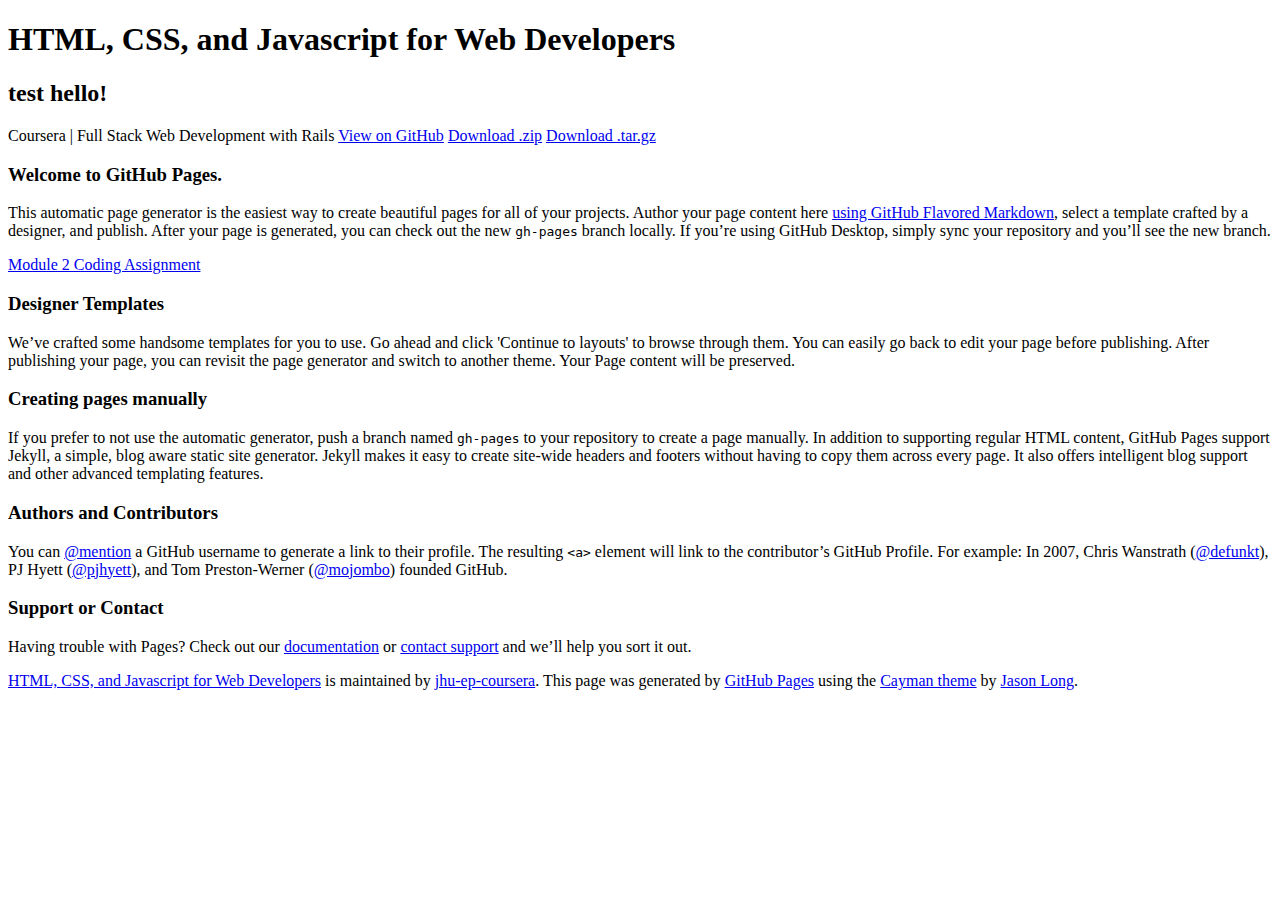
==== index.html @ 46f3ac7b "Update index.html" ====
<!DOCTYPE html>
<html lang="en-us">
  <head>
    <meta charset="UTF-8">
    <title>HTML, CSS, and Javascript for Web Developers by jhu-ep-coursera</title>
    <meta name="viewport" content="width=device-width, initial-scale=1">
    <link rel="stylesheet" type="text/css" href="stylesheets/normalize.css" media="screen">
    <link href='https://fonts.googleapis.com/css?family=Open+Sans:400,700' rel='stylesheet' type='text/css'>
    <link rel="stylesheet" type="text/css" href="stylesheets/stylesheet.css" media="screen">
    <link rel="stylesheet" type="text/css" href="stylesheets/github-light.css" media="screen">
  </head>
  <body>
    <section class="page-header">
      <h1 class="project-name">HTML, CSS, and Javascript for Web Developers</h1>
      <h2> test hello!</h2
      <h2 class="project-tagline">Coursera | Full Stack Web Development with Rails</h2>
      <a href="https://github.com/jhu-ep-coursera/fullstack-course4" class="btn">View on GitHub</a>
      <a href="https://github.com/jhu-ep-coursera/fullstack-course4/zipball/master" class="btn">Download .zip</a>
      <a href="https://github.com/jhu-ep-coursera/fullstack-course4/tarball/master" class="btn">Download .tar.gz</a>
    </section>

    <section class="main-content">
      <h3>
<a id="welcome-to-github-pages" class="anchor" href="#welcome-to-github-pages" aria-hidden="true"><span aria-hidden="true" class="octicon octicon-link"></span></a>Welcome to GitHub Pages.</h3>

<p>This automatic page generator is the easiest way to create beautiful pages for all of your projects. Author your page content here <a href="https://guides.github.com/features/mastering-markdown/">using GitHub Flavored Markdown</a>, select a template crafted by a designer, and publish. After your page is generated, you can check out the new <code>gh-pages</code> branch locally. If you’re using GitHub Desktop, simply sync your repository and you’ll see the new branch.</p>

<p><a href="assignment2">Module 2 Coding Assignment</a></p>

<h3>
<a id="designer-templates" class="anchor" href="#designer-templates" aria-hidden="true"><span aria-hidden="true" class="octicon octicon-link"></span></a>Designer Templates</h3>

<p>We’ve crafted some handsome templates for you to use. Go ahead and click 'Continue to layouts' to browse through them. You can easily go back to edit your page before publishing. After publishing your page, you can revisit the page generator and switch to another theme. Your Page content will be preserved.</p>

<h3>
<a id="creating-pages-manually" class="anchor" href="#creating-pages-manually" aria-hidden="true"><span aria-hidden="true" class="octicon octicon-link"></span></a>Creating pages manually</h3>

<p>If you prefer to not use the automatic generator, push a branch named <code>gh-pages</code> to your repository to create a page manually. In addition to supporting regular HTML content, GitHub Pages support Jekyll, a simple, blog aware static site generator. Jekyll makes it easy to create site-wide headers and footers without having to copy them across every page. It also offers intelligent blog support and other advanced templating features.</p>

<h3>
<a id="authors-and-contributors" class="anchor" href="#authors-and-contributors" aria-hidden="true"><span aria-hidden="true" class="octicon octicon-link"></span></a>Authors and Contributors</h3>

<p>You can <a href="https://help.github.com/articles/basic-writing-and-formatting-syntax/#mentioning-users-and-teams" class="user-mention">@mention</a> a GitHub username to generate a link to their profile. The resulting <code>&lt;a&gt;</code> element will link to the contributor’s GitHub Profile. For example: In 2007, Chris Wanstrath (<a href="https://github.com/defunkt" class="user-mention">@defunkt</a>), PJ Hyett (<a href="https://github.com/pjhyett" class="user-mention">@pjhyett</a>), and Tom Preston-Werner (<a href="https://github.com/mojombo" class="user-mention">@mojombo</a>) founded GitHub.</p>

<h3>
<a id="support-or-contact" class="anchor" href="#support-or-contact" aria-hidden="true"><span aria-hidden="true" class="octicon octicon-link"></span></a>Support or Contact</h3>

<p>Having trouble with Pages? Check out our <a href="https://help.github.com/pages">documentation</a> or <a href="https://github.com/contact">contact support</a> and we’ll help you sort it out.</p>

      <footer class="site-footer">
        <span class="site-footer-owner"><a href="https://github.com/jhu-ep-coursera/fullstack-course4">HTML, CSS, and Javascript for Web Developers</a> is maintained by <a href="https://github.com/jhu-ep-coursera">jhu-ep-coursera</a>.</span>

        <span class="site-footer-credits">This page was generated by <a href="https://pages.github.com">GitHub Pages</a> using the <a href="https://github.com/jasonlong/cayman-theme">Cayman theme</a> by <a href="https://twitter.com/jasonlong">Jason Long</a>.</span>
      </footer>

    </section>

  
  </body>
</html>
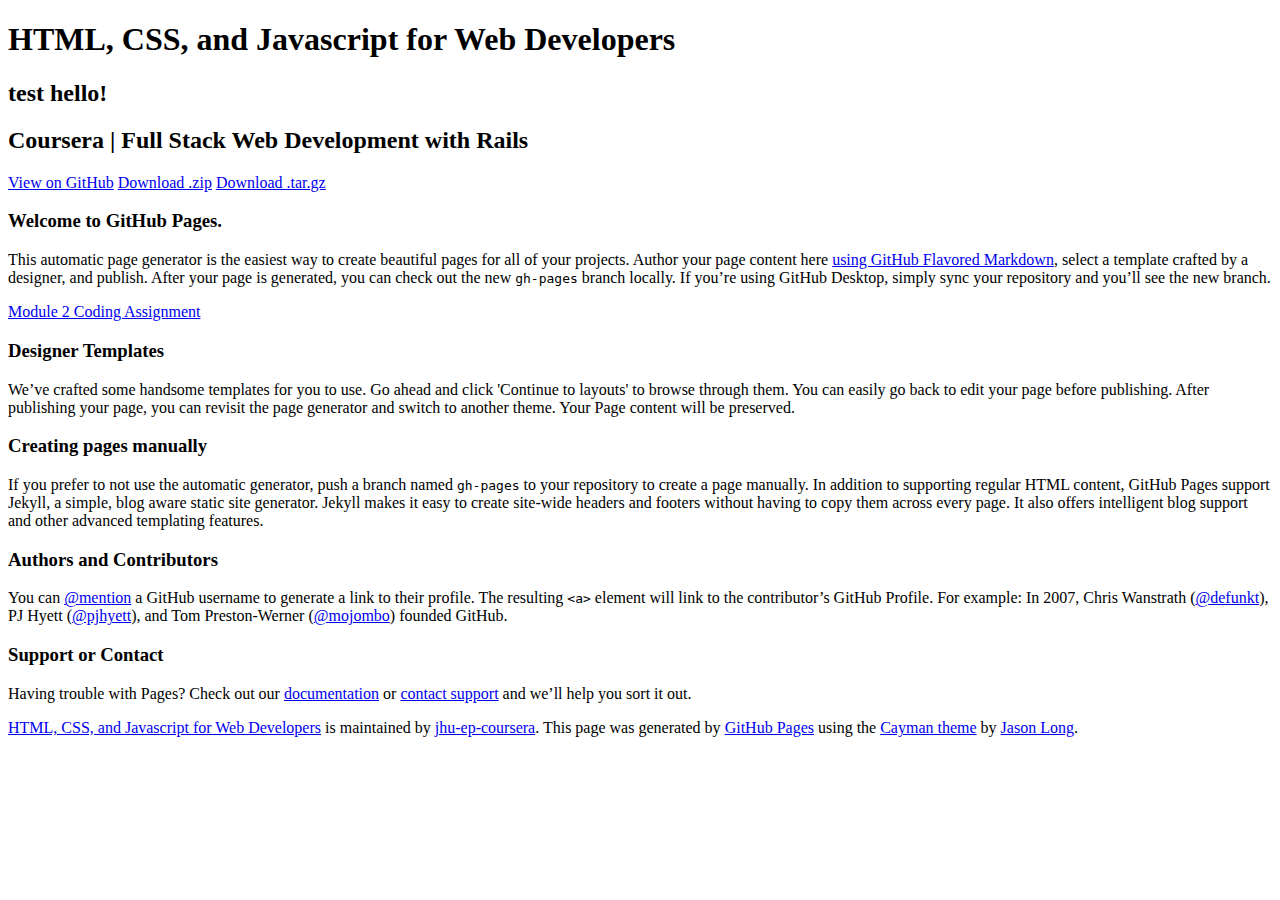
==== commit e7a1ef0f: "Update index.html" ====
--- a/index.html
+++ b/index.html
@@ -12,7 +12,7 @@
   <body>
     <section class="page-header">
       <h1 class="project-name">HTML, CSS, and Javascript for Web Developers</h1>
-      <h2> test hello!</h2
+      <h2> test hello!</h2>
       <h2 class="project-tagline">Coursera | Full Stack Web Development with Rails</h2>
       <a href="https://github.com/jhu-ep-coursera/fullstack-course4" class="btn">View on GitHub</a>
       <a href="https://github.com/jhu-ep-coursera/fullstack-course4/zipball/master" class="btn">Download .zip</a>
